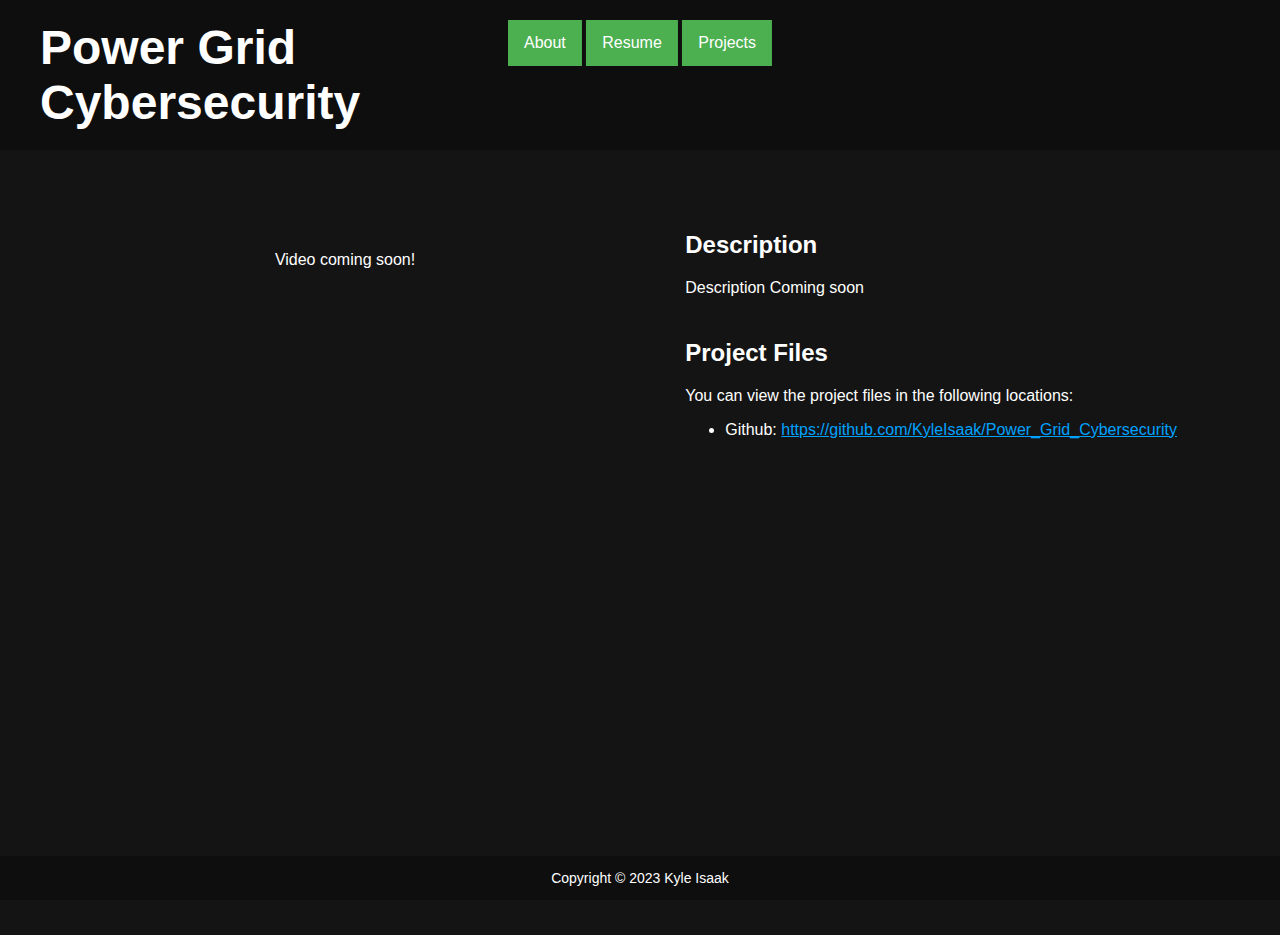
==== html/CyberSecurity.html @ df7cb0a0 "Initial Commit" ====
<!DOCTYPE html>
<html>

  <head>
    <title>Kyle Isaak's Portfolio</title>
    <link rel="stylesheet" type="text/css" href="../css/project-style.css">
  </head>


  <body>

    <header>
      <h1>Power Grid Cybersecurity</h1>
      <nav>
        <ul>
          <li><a href="home.html" class="nav-button">About</a></li>
          <li><a href="Resume.html" class="nav-button">Resume</a></li>
          <li>
            <a href="projects.html" class="nav-button">Projects</a>
            <ul class="project-dropdown-content">
              <li><a href="TextClassification.html">Machine Learning Text Classification</a></li>
              <li><a href="MRIClassification.html">Machine Learning MRI Classification</a></li>
              <li><a href="RemoteLearning.html">Remote Learning UI Prototype</a></li>
              <li><a href="UnrealEngine.html">Unreal Engine 5 Prototype</a></li>
              <li><a href="CyberSecurity.html">Power Grid Cybersecurity</a></li>
              <li><a href="To-DoList.html">To-DoList w/ Database</a></li>
              <li><a href="TempleEscape.html">Temple Escape Game</a></li>
              <li><a href="SudokuSolver.html">Sudoku Solver</a></li>
              <li><a href="Walk-inClinic.html">Walk-In Clinic</a></li>
            </ul>
          </li>
        </ul>
      </nav>      
    </header>


    <main>

      <div class="left-section">
        <!-- TODO: UNCOMMENT THIS ONCE THE VIDEO IS READY:
        <div class="video-container">
          <iframe src="https://www.youtube.com/embed/JgF1-B4YaxA" frameborder="0"
            allow="accelerometer; autoplay; encrypted-media; gyroscope; picture-in-picture" allowfullscreen></iframe>
        </div>
        -->

        <div>
          <p> Video coming soon!</p>
        </div>

      </div>

      

      <div class="right-section">
        <section id="Description">
          <h2>Description</h2>
            <p>Description Coming soon</p>
        </section>
  
  
        <section id="Project-Files">
          <h2>Project Files</h2>
          <p>You can view the project files in the following locations:</p>
          <ul>
            <li>Github: <a href="https://github.com/KyleIsaak/Power_Grid_Cybersecurity">https://github.com/KyleIsaak/Power_Grid_Cybersecurity </a></li>
          </ul>
        </section>
      </div>
      
    </main>


    <footer>
      <p>Copyright © 2023 Kyle Isaak</p>
    </footer>

  </body>

</html>
---- css/project-style.css ----
body {
  font-family: Arial, sans-serif;
  color: white;
  margin: 0;
  padding: 0;
  overflow-x: hidden; /*prevent the page from scrolling horizontally*/

  background-color: rgb(20, 20, 20);
  background-size: cover;
  background-position: center;
  background-attachment: fixed;
}
  

header {
  background-color: #0e0e0e;
  padding: 20px;
  padding-left: 30px;

  width: 100%;
  display: flex;
  vertical-align: top;   
  justify-content: space-between;
}

header h1 {
  max-width: 40%;
  margin: 0;
  align-self: flex-start;
  vertical-align: top;
  padding-left: 10px;
  
  font-size: 3em;
}


nav {
  float: none;
  position: absolute;
  left: 50%;
  transform: translate(-50%, 0);
}

nav ul {
  list-style-type: none;
  margin: 0;
  padding: 0;
  overflow: hidden;
  display: inline-block;
}

nav li {
  display: inline-block;
}

.nav-button {
  display: block;
  color: white;
  text-align: center;
  padding: 14px 16px;
  text-decoration: none;
  background-color: #4CAF50;
  border: none;
  cursor: pointer;
}
.nav-button:hover {
  background-color: #3e8e41;
}


nav ul li ul.project-dropdown-content {
  display: none;
  position: absolute;
  background-color: #f9f9f9;
  min-width: 300px;
  box-shadow: 0px 8px 16px 0px rgba(0,0,0,0.2);
  z-index: 1;
  flex-direction: column; /* change the direction of the dropdown-content to column */
}

nav ul li:hover ul.project-dropdown-content {
  display: flex;
}

nav ul li ul.project-dropdown-content li {
  float: none;
}

nav ul li ul.project-dropdown-content a {
  color: black;
  padding: 12px 16px;
  text-decoration: none;
  display: block;
  text-align: left;
  border: 1px solid #ccc; /* Add a border to the project buttons */
}

nav ul li ul.project-dropdown-content a:hover {
  background-color: #f1f1f1;
}


main {
  padding: 10px;
}


.left-section {
  float: left;
  width: 50%;
  min-height: calc(100vh - 200px); /* ensures the left-section will reach the footer */
  margin-top: 75px;
  margin-left: 20px;

  text-align: center;    
}

.video-container{
  /* Force video to be 16:9 using padding trick */
  overflow: hidden;
  padding-top: 56.25%;
  position: relative;
}

.video-container iframe {
  height: 100%;
  width: 100%;
  position: absolute;
  left: 0;    
  top: 0;

  border: 0;
}


.right-section {
  float: right;
  width: 48%;
  margin-top: 50px;
  text-align: left;
  /*background-color: #00000048;*/
}



#Description{
  /*background-color: #000000b4;*/
  
  padding-left: 20px;
  padding-right: 20px;
  padding-top: 1px;
  padding-bottom: 5px;
}
#Description a{
  text-decoration: none;
}
#Description ul{
  list-style-type: disc;
}


#Project-Files{
  /*background-color: #000000b4;*/
  
  padding-left: 20px;
  padding-right: 20px;
  padding-top: 1px;
  padding-bottom: 5px;
}


.right-section a:link {
  color: rgb(0, 162, 255);
}
.right-section a:visited {
  color: rgb(0, 162, 255);
}
.right-section a:hover {
  color: rgb(0, 255, 13);
}
.right-section a:active {
  color: red;
}


footer {
  position: absolute;
  bottom: 0;
  width: 100%;

  background-color: #0e0e0e;

  color: white;
  text-align: center;
  font-size: 14px;

  z-index: 1;

}


a {
  color: blue;
}
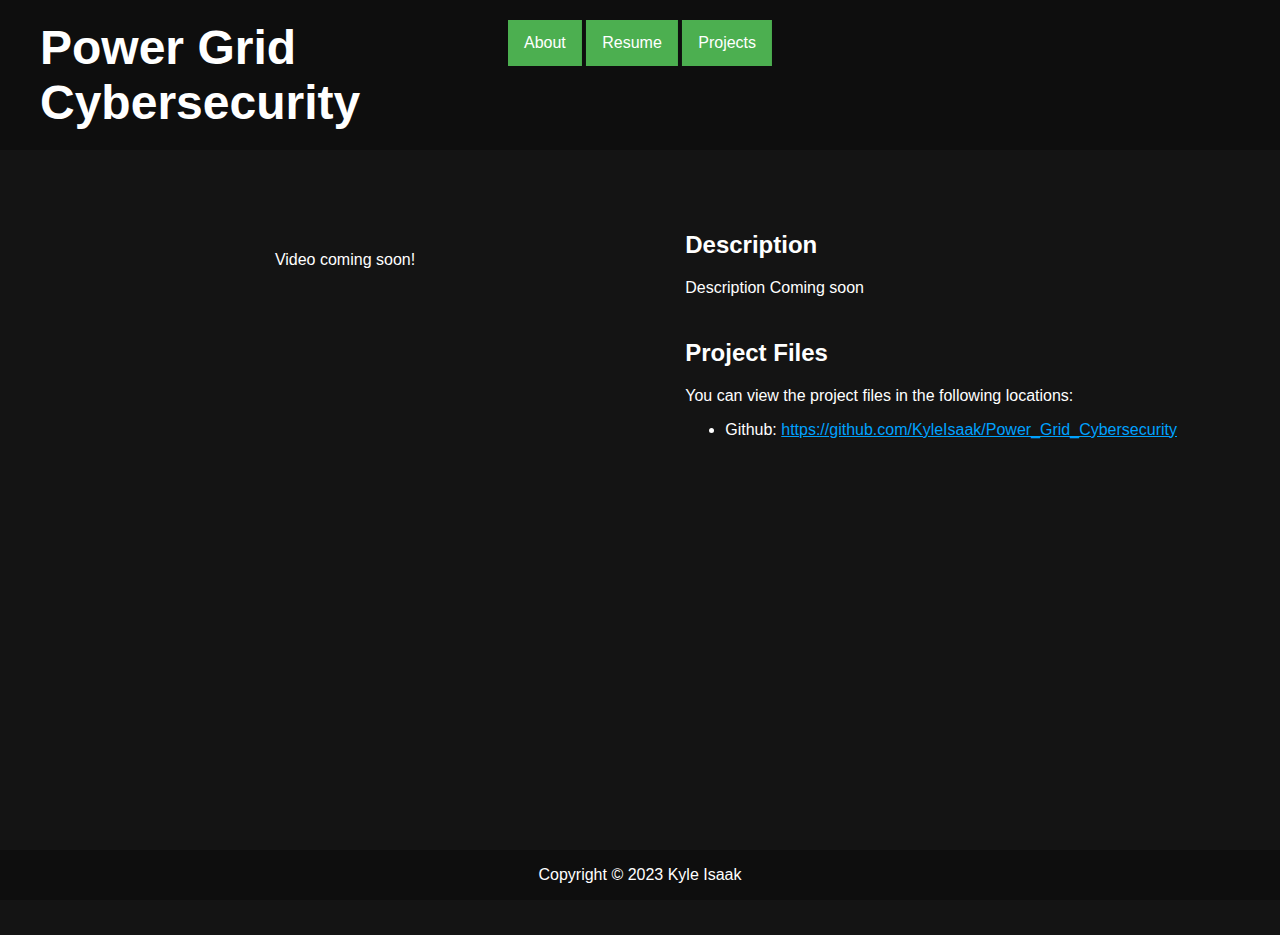
==== commit 44ce6bcf: "Small style changes + Major overhaul to CSS files. Seperated header, footer, etc." ====
--- a/html/CyberSecurity.html
+++ b/html/CyberSecurity.html
@@ -4,6 +4,8 @@
   <head>
     <title>Kyle Isaak's Portfolio</title>
     <link rel="stylesheet" type="text/css" href="../css/project-style.css">
+    <link rel="stylesheet" type="text/css" href="../css/footer-style.css">
+    <link rel="stylesheet" type="text/css" href="../css/navbar-style.css">
   </head>
 
 
--- a/css/project-style.css
+++ b/css/project-style.css
@@ -1,5 +1,8 @@
+* {
+  font-family: Helvetica;
+}
+
 body {
-  font-family: Arial, sans-serif;
   color: white;
   margin: 0;
   padding: 0;
@@ -10,7 +13,6 @@
   background-position: center;
   background-attachment: fixed;
 }
-  
 
 header {
   background-color: #0e0e0e;
@@ -32,73 +34,6 @@
   
   font-size: 3em;
 }
-
-
-nav {
-  float: none;
-  position: absolute;
-  left: 50%;
-  transform: translate(-50%, 0);
-}
-
-nav ul {
-  list-style-type: none;
-  margin: 0;
-  padding: 0;
-  overflow: hidden;
-  display: inline-block;
-}
-
-nav li {
-  display: inline-block;
-}
-
-.nav-button {
-  display: block;
-  color: white;
-  text-align: center;
-  padding: 14px 16px;
-  text-decoration: none;
-  background-color: #4CAF50;
-  border: none;
-  cursor: pointer;
-}
-.nav-button:hover {
-  background-color: #3e8e41;
-}
-
-
-nav ul li ul.project-dropdown-content {
-  display: none;
-  position: absolute;
-  background-color: #f9f9f9;
-  min-width: 300px;
-  box-shadow: 0px 8px 16px 0px rgba(0,0,0,0.2);
-  z-index: 1;
-  flex-direction: column; /* change the direction of the dropdown-content to column */
-}
-
-nav ul li:hover ul.project-dropdown-content {
-  display: flex;
-}
-
-nav ul li ul.project-dropdown-content li {
-  float: none;
-}
-
-nav ul li ul.project-dropdown-content a {
-  color: black;
-  padding: 12px 16px;
-  text-decoration: none;
-  display: block;
-  text-align: left;
-  border: 1px solid #ccc; /* Add a border to the project buttons */
-}
-
-nav ul li ul.project-dropdown-content a:hover {
-  background-color: #f1f1f1;
-}
-
 
 main {
   padding: 10px;
@@ -180,25 +115,4 @@
 }
 .right-section a:active {
   color: red;
-}
-
-
-footer {
-  position: absolute;
-  bottom: 0;
-  width: 100%;
-
-  background-color: #0e0e0e;
-
-  color: white;
-  text-align: center;
-  font-size: 14px;
-
-  z-index: 1;
-
-}
-
-
-a {
-  color: blue;
 }--- a/css/footer-style.css
+++ b/css/footer-style.css
@@ -0,0 +1,11 @@
+footer {
+    position: absolute;
+    bottom: 0;
+    width: 100%;
+  
+    /*background-color: #00000048;*/
+    background-color: #0e0e0e;
+  
+    color: white;
+    text-align: center;
+  }--- a/css/navbar-style.css
+++ b/css/navbar-style.css
@@ -0,0 +1,64 @@
+nav {
+    float: none;
+    position: absolute;
+    left: 50%;
+    transform: translate(-50%, 0);
+  }
+  
+  nav ul {
+    list-style-type: none;
+    margin: 0;
+    padding: 0;
+    overflow: hidden;
+    display: inline-block; /* make the nav bar elements appear in a line */
+  }
+  
+  nav li {
+    display: inline-block; /* make the nav bar elements appear in a line */
+  }
+  
+  .nav-button {
+    display: block;
+    color: white;
+    text-align: center;
+    padding: 14px 16px;
+    text-decoration: none;
+    background-color: #4CAF50; /* button background color */
+    border: none; /* remove border */
+    cursor: pointer; /* change cursor to pointer when hovering over the button */
+  }
+  .nav-button:hover {
+    background-color: #3e8e41; /* change background color on hover */
+  }
+  
+  
+  nav ul li ul.project-dropdown-content {
+    display: none;
+    position: absolute;
+    background-color: #f9f9f9;
+    min-width: 300px;
+    box-shadow: 0px 8px 16px 0px rgba(0,0,0,0.2);
+    z-index: 1;
+    flex-direction: column; /* change the direction of the dropdown-content to column */
+  }
+  
+  nav ul li:hover ul.project-dropdown-content {
+    display: flex;
+  }
+  
+  nav ul li ul.project-dropdown-content li {
+    float: none;
+  }
+  
+  nav ul li ul.project-dropdown-content a {
+    color: black;
+    padding: 12px 16px;
+    text-decoration: none;
+    display: block;
+    text-align: left;
+    border: 1px solid #ccc; /* Add a border to the project buttons */
+  }
+  
+  nav ul li ul.project-dropdown-content a:hover {
+    background-color: #f1f1f1;
+  }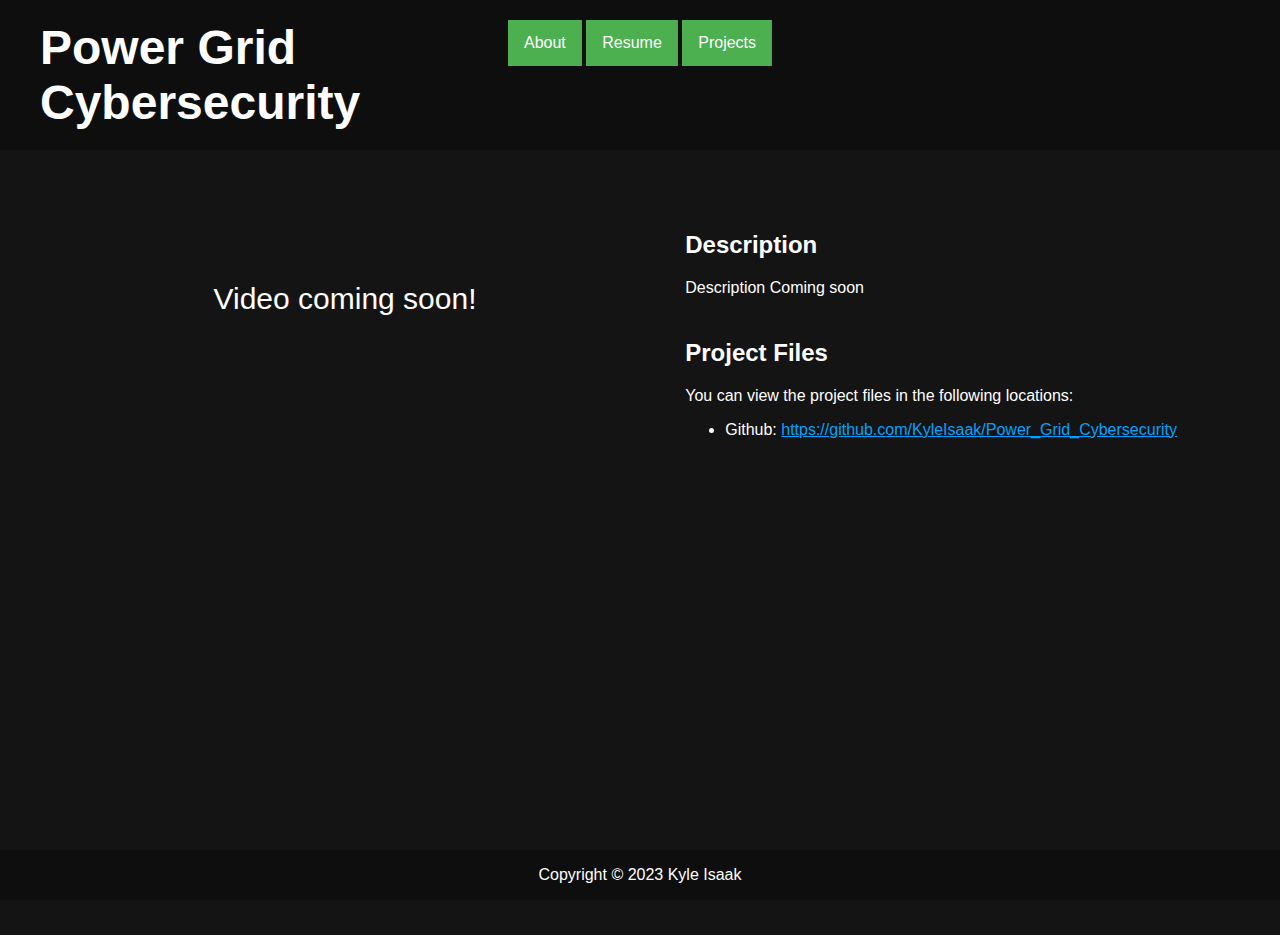
==== commit b4a7a3fc: "Added videos and descriptions for all projects except walk-in, cybersecurity, and the video for UE5." ====
--- a/html/CyberSecurity.html
+++ b/html/CyberSecurity.html
@@ -2,7 +2,7 @@
 <html>
 
   <head>
-    <title>Kyle Isaak's Portfolio</title>
+    <title>Kyle Isaak's Portfolio - Cybersecurity</title>
     <link rel="stylesheet" type="text/css" href="../css/project-style.css">
     <link rel="stylesheet" type="text/css" href="../css/footer-style.css">
     <link rel="stylesheet" type="text/css" href="../css/navbar-style.css">
@@ -24,11 +24,11 @@
               <li><a href="MRIClassification.html">Machine Learning MRI Classification</a></li>
               <li><a href="RemoteLearning.html">Remote Learning UI Prototype</a></li>
               <li><a href="UnrealEngine.html">Unreal Engine 5 Prototype</a></li>
-              <li><a href="CyberSecurity.html">Power Grid Cybersecurity</a></li>
+              <!--<li><a href="CyberSecurity.html">Power Grid Cybersecurity</a></li>-->
               <li><a href="To-DoList.html">To-DoList w/ Database</a></li>
               <li><a href="TempleEscape.html">Temple Escape Game</a></li>
               <li><a href="SudokuSolver.html">Sudoku Solver</a></li>
-              <li><a href="Walk-inClinic.html">Walk-In Clinic</a></li>
+              <!--<li><a href="Walk-inClinic.html">Walk-In Clinic</a></li>-->  
             </ul>
           </li>
         </ul>
--- a/css/project-style.css
+++ b/css/project-style.css
@@ -47,7 +47,12 @@
   margin-top: 75px;
   margin-left: 20px;
 
-  text-align: center;    
+  text-align: center;  
+}
+.left-section p{
+  left: 50%;
+  transform: translate(0, +50%);
+  font-size: 30px;
 }
 
 .video-container{
--- a/css/navbar-style.css
+++ b/css/navbar-style.css
@@ -3,6 +3,7 @@
     position: absolute;
     left: 50%;
     transform: translate(-50%, 0);
+    z-index: 1;
   }
   
   nav ul {
@@ -38,7 +39,6 @@
     background-color: #f9f9f9;
     min-width: 300px;
     box-shadow: 0px 8px 16px 0px rgba(0,0,0,0.2);
-    z-index: 1;
     flex-direction: column; /* change the direction of the dropdown-content to column */
   }
   
@@ -61,4 +61,17 @@
   
   nav ul li ul.project-dropdown-content a:hover {
     background-color: #f1f1f1;
+  }
+
+  nav a {
+    color: white;
+  }
+  nav a:visited {
+    color: white;
+  }
+  nav a:hover {
+    color: white;
+  }
+  nav a:active {
+    color:white;
   }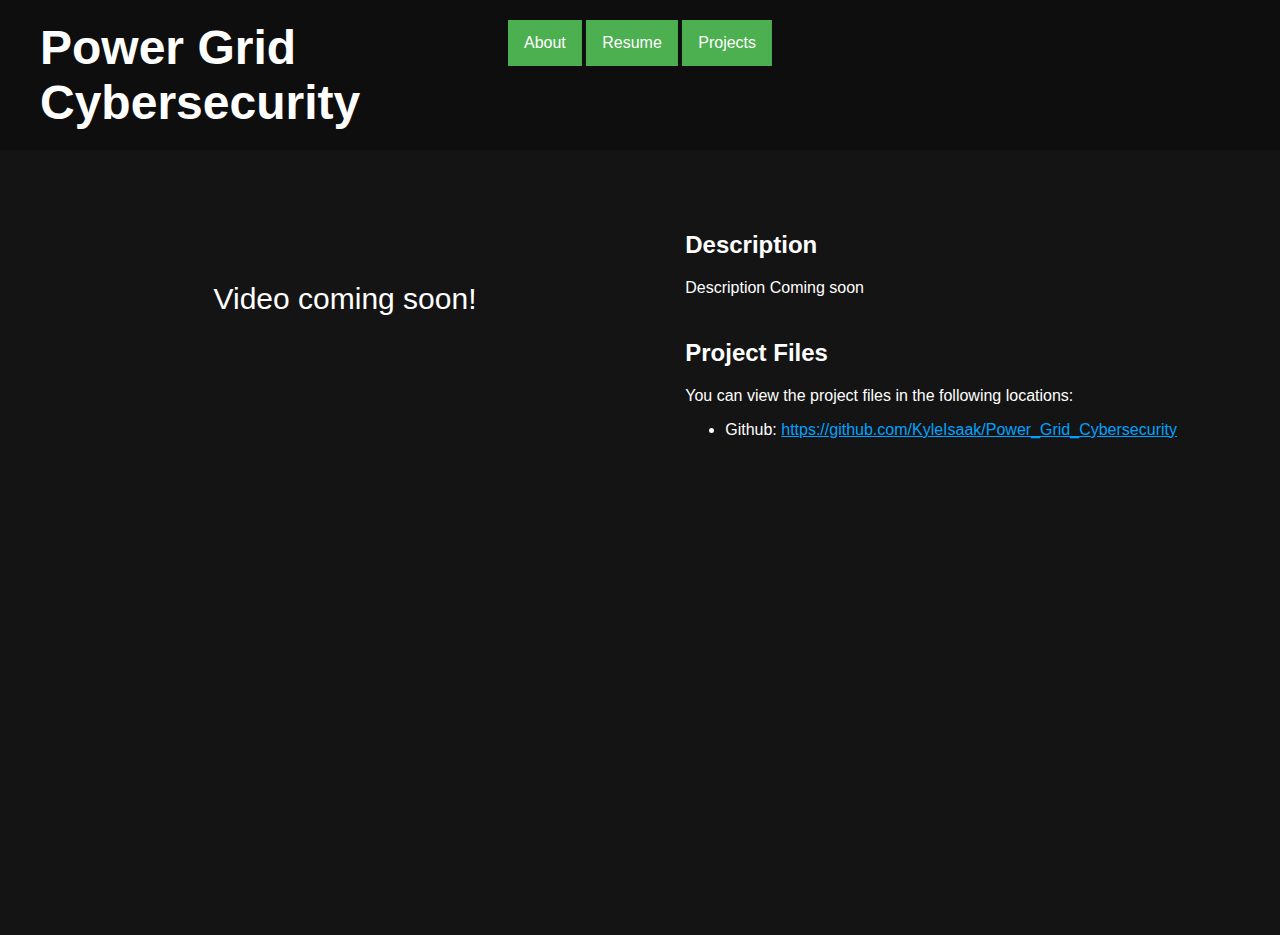
==== commit 9c077c93: "Added fingerprint sensor page and fixed some typos in bio" ====
--- a/html/CyberSecurity.html
+++ b/html/CyberSecurity.html
@@ -20,6 +20,7 @@
           <li>
             <a href="projects.html" class="nav-button">Projects</a>
             <ul class="project-dropdown-content">
+              <li><a href="FingerprintSensor.html"> Fingerprint Power Button</a></li>
               <li><a href="TextClassification.html">Machine Learning Text Classification</a></li>
               <li><a href="MRIClassification.html">Machine Learning MRI Classification</a></li>
               <li><a href="RemoteLearning.html">Remote Learning UI Prototype</a></li>
--- a/css/footer-style.css
+++ b/css/footer-style.css
@@ -1,4 +1,5 @@
 footer {
+    display: none;  /* use this line to completely disable footers*/
     position: absolute;
     bottom: 0;
     width: 100%;
